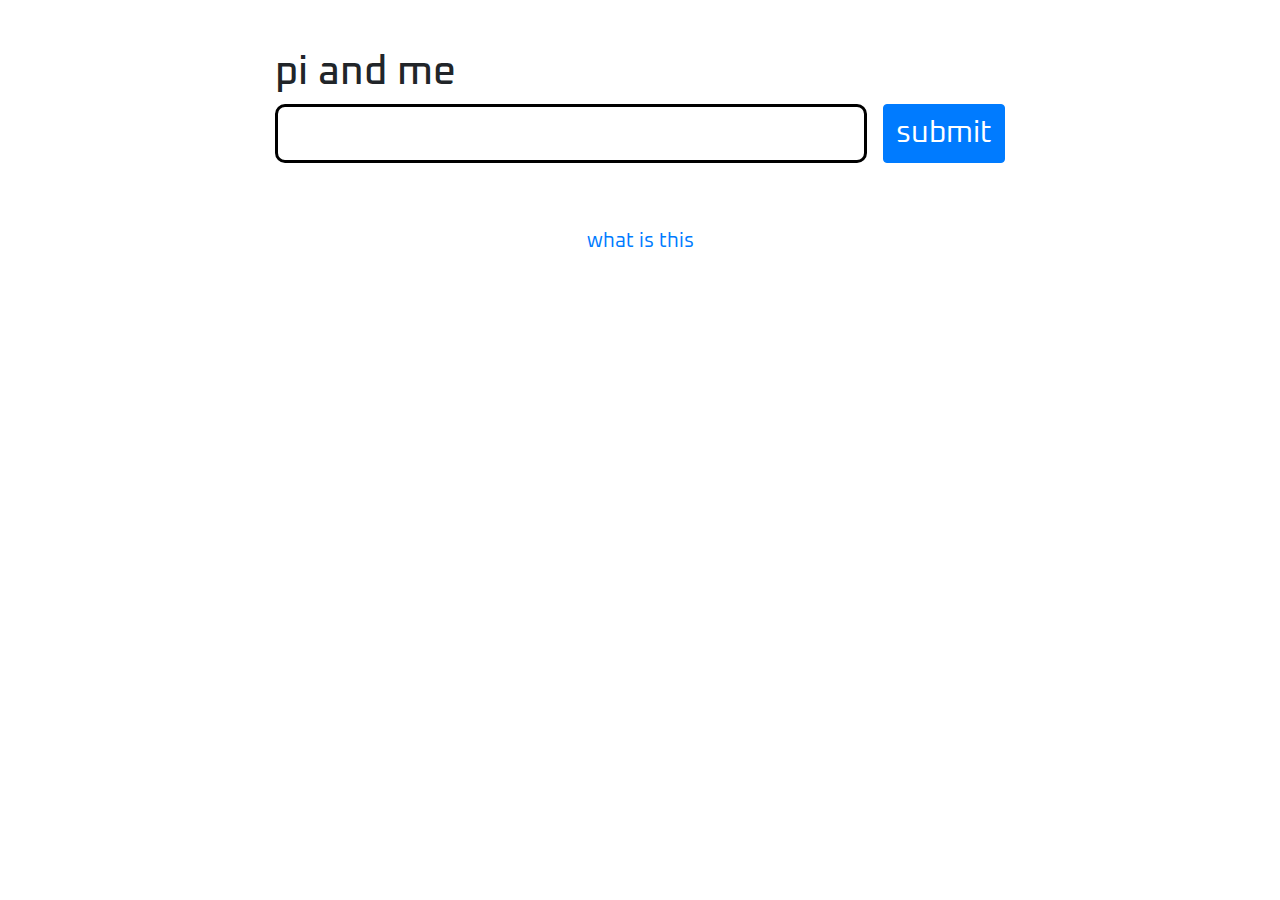
==== client/index.html @ 3e99e105 "updates to the api and client added" ====
<!DOCTYPE html>
<html>
<head>
  <meta name="viewport" content="width=device-width, initial-scale=1.0">
  <title>pi and me</title>
  <link rel='shortcut icon' type='image/x-icon' href='favicon.ico' />
  <link href="https://fonts.googleapis.com/css?family=Oxanium&display=swap" rel="stylesheet">
  <link rel="stylesheet" href="https://stackpath.bootstrapcdn.com/bootstrap/4.4.1/css/bootstrap.min.css">
  <link rel="stylesheet" type="text/css" href="styles.css">
  <script defer src="app.js"></script>
</head>
<body>
  <section class="container mt-5">
    <div class="row justify-content-md-center">
      <div class="col-lg-8">
        <h1>pi and me</h1>
        <div class="input-group">
          <input id="numberInput" type="text" class="form-control" maxlength="25" autocomplete="off">
          <input id="numberBtn" type="button" class="btn btn-primary ml-3" value="submit">
        </div>
      </div>
    </div>
  </section>
  <main class="container mt-5" id="numberDisplay">
    <div id="output">
      <div id="spinner"></div> 
    </div>
  </main>
  <footer class="container text-center">
    <a href="about.html" target="_blank">what is this</a>
  </footer>
</body>
</html>
---- client/styles.css ----
* {
  font-family: 'Oxanium';
}

#numberInput {
  border-radius: 10px;
  border: 3px solid black;
  padding: 10px;
  font-size: 30px;
}

#numberInput:focus {
  outline: none;
}

#numberBtn {
  font-size: 30px
}

footer {
  bottom: 0;
  width: 100%;
  height: 60px;
  line-height: 60px;
  font-size: 20px;
}

#output {
  font-size: 34px;
}

#output h2 {
  text-align: center;
}

.num {
  background-color: #FFFF00;
}
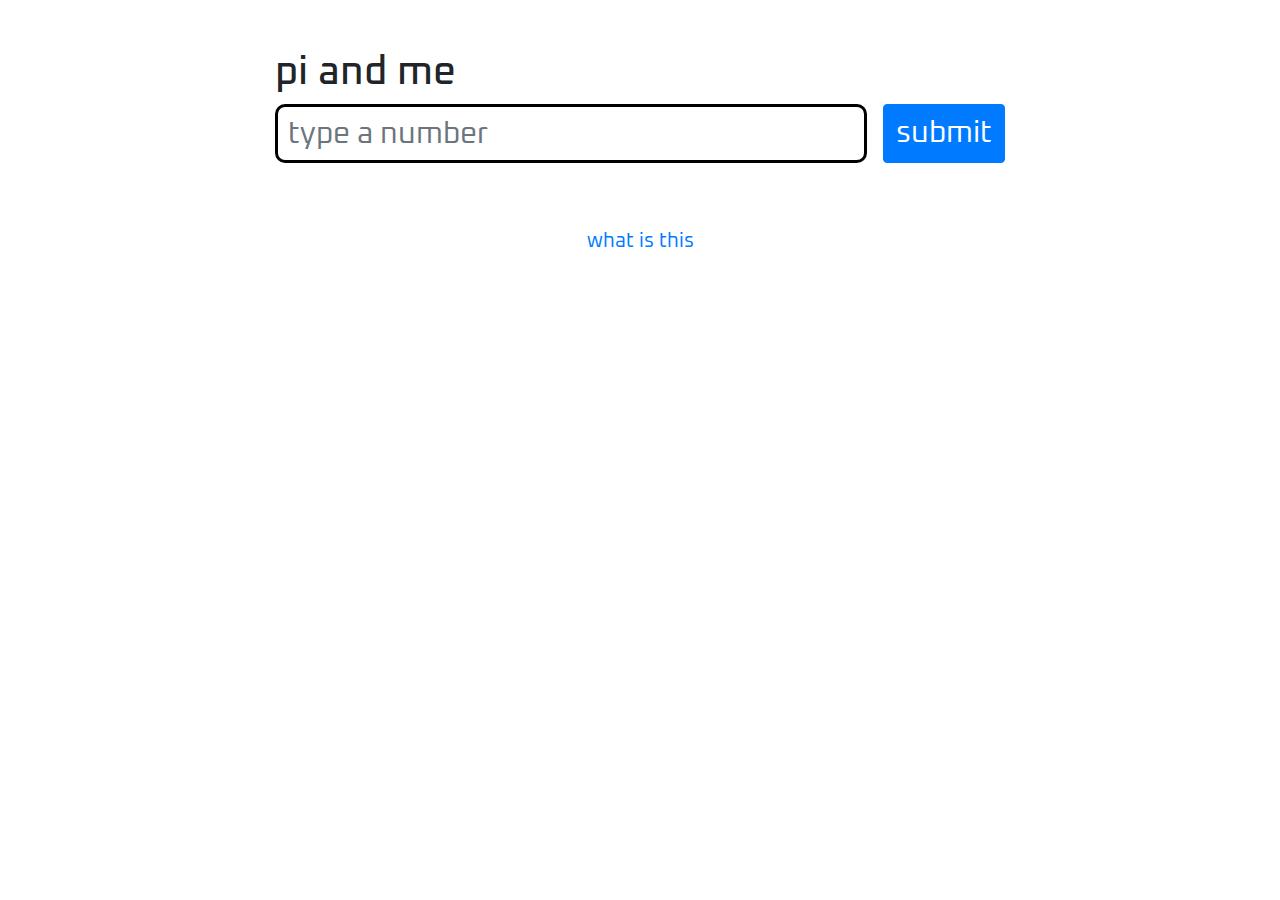
==== commit 52a3a46d: "final update" ====
--- a/client/index.html
+++ b/client/index.html
@@ -15,19 +15,23 @@
       <div class="col-lg-8">
         <h1>pi and me</h1>
         <div class="input-group">
-          <input id="numberInput" type="text" class="form-control" maxlength="25" autocomplete="off">
+          <input id="numberInput" type="number" placeholder="type a number" class="form-control" maxlength="25" autocomplete="off">
           <input id="numberBtn" type="button" class="btn btn-primary ml-3" value="submit">
         </div>
       </div>
     </div>
   </section>
   <main class="container mt-5" id="numberDisplay">
+    <div class="text-center">
+      <div id="lds-ring" class="lds-ring hidden">
+        <div></div><div></div><div></div><div></div>
+      </div>
+    </div>
     <div id="output">
-      <div id="spinner"></div> 
     </div>
   </main>
   <footer class="container text-center">
-    <a href="about.html" target="_blank">what is this</a>
+    <a href="https://github.com/maybemanolo/pi" target="_blank">what is this</a>
   </footer>
 </body>
 </html>--- a/client/styles.css
+++ b/client/styles.css
@@ -29,10 +29,72 @@
   font-size: 34px;
 }
 
+@media only screen and (max-width: 768px) {
+  #output {
+    font-size: 30px;
+  }
+}
+
 #output h2 {
   text-align: center;
 }
 
 .num {
   background-color: #FFFF00;
+}
+
+.hidden {
+  display: none !important;
+}
+
+.lds-ring {
+  display: inline-block;
+  position: relative;
+  width: 80px;
+  height: 80px;
+  margin-left: auto;
+}
+
+.lds-ring div {
+  box-sizing: border-box;
+  display: block;
+  position: absolute;
+  width: 64px;
+  height: 64px;
+  margin: 8px;
+  border: 8px solid #007BFF;
+  border-radius: 50%;
+  animation: lds-ring 1.2s cubic-bezier(0.5, 0, 0.5, 1) infinite;
+  border-color: #007BFF transparent transparent transparent;
+}
+
+.lds-ring div:nth-child(1) {
+  animation-delay: -0.45s;
+}
+
+.lds-ring div:nth-child(2) {
+  animation-delay: -0.3s;
+}
+
+.lds-ring div:nth-child(3) {
+  animation-delay: -0.15s;
+}
+
+@keyframes lds-ring {
+  0% {
+    transform: rotate(0deg);
+  }
+  100% {
+    transform: rotate(360deg);
+  }
+}
+
+input::-webkit-outer-spin-button,
+input::-webkit-inner-spin-button {
+  -webkit-appearance: none;
+  margin: 0;
+}
+
+input[type=number] {
+  -moz-appearance:textfield;
 }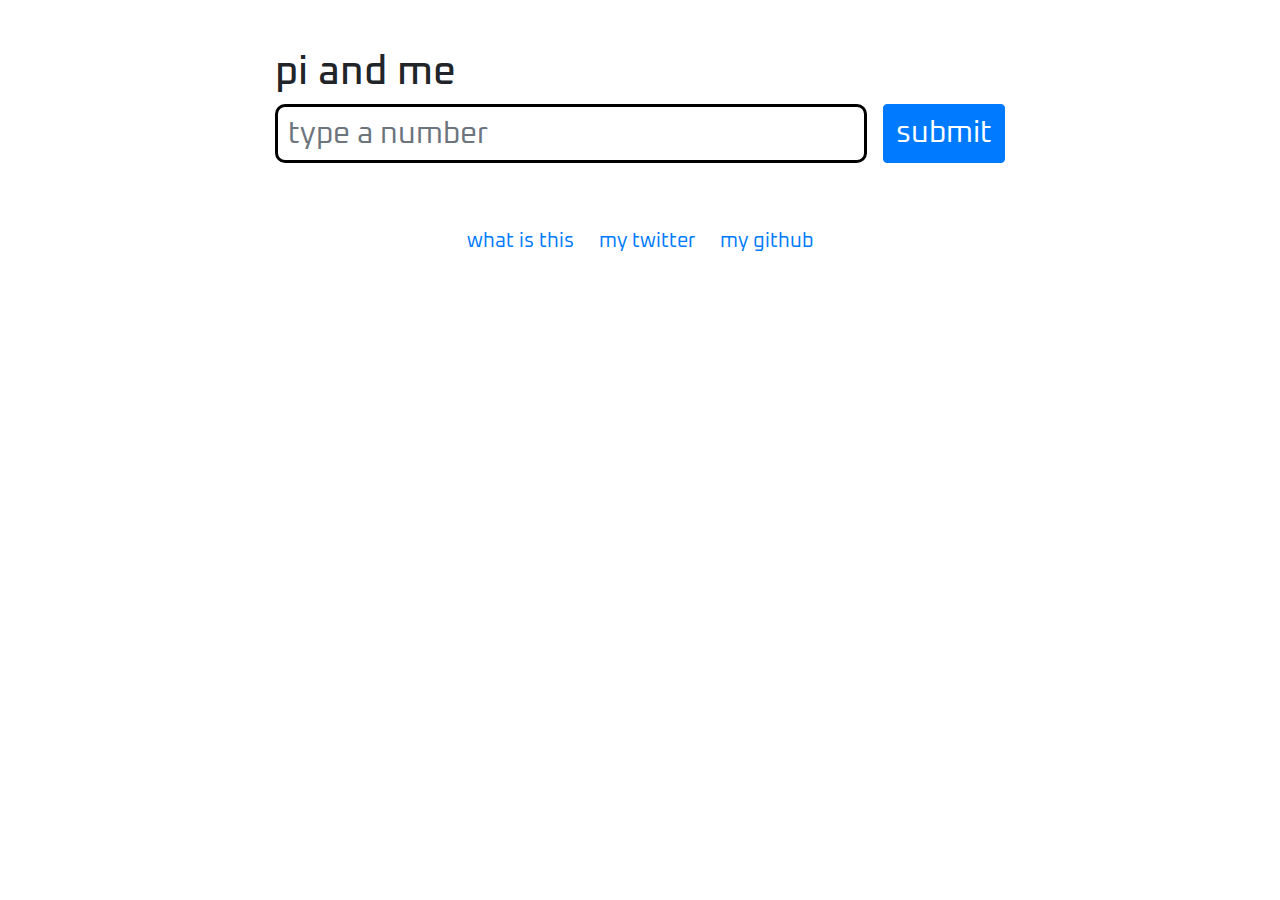
==== commit 9a19dc5d: "update" ====
--- a/client/index.html
+++ b/client/index.html
@@ -32,6 +32,8 @@
   </main>
   <footer class="container text-center">
     <a href="https://github.com/maybemanolo/pi" target="_blank">what is this</a>
+    <a href="https://twitter.com/maybemanolo" target="_blank">my twitter</a>
+    <a href="https://github.com/maybemanolo" target="_blank">my github</a>
   </footer>
 </body>
 </html>--- a/client/styles.css
+++ b/client/styles.css
@@ -45,6 +45,11 @@
 
 .hidden {
   display: none !important;
+}
+
+a {
+  margin-right: 10px;
+  margin-left: 10px;
 }
 
 .lds-ring {
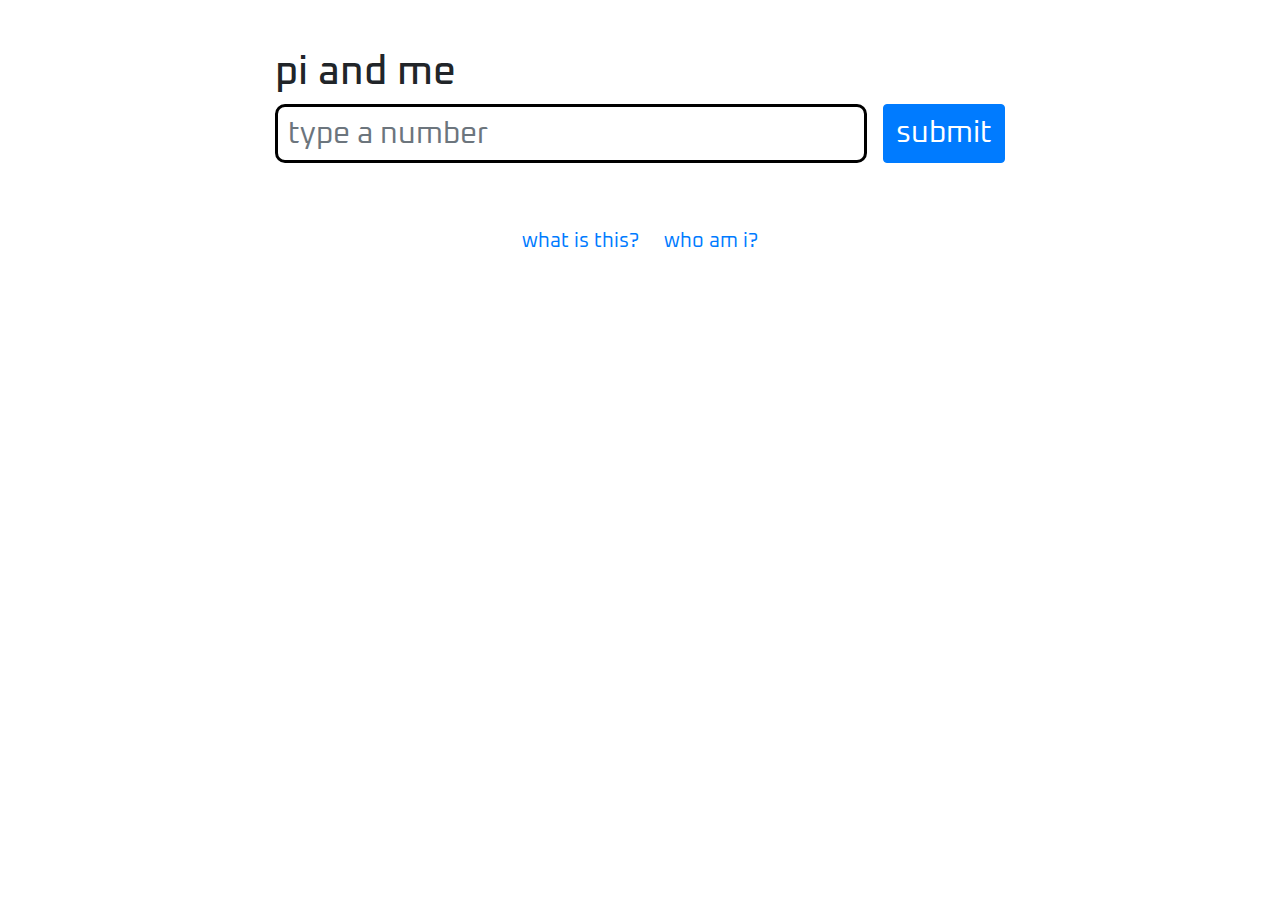
==== commit 5a8df194: "client javascript reimplemented with async/await" ====
--- a/client/index.html
+++ b/client/index.html
@@ -1,26 +1,32 @@
 <!DOCTYPE html>
 <html>
 <head>
+  <meta charset="utf-8">
   <meta name="viewport" content="width=device-width, initial-scale=1.0">
+  
   <title>pi and me</title>
-  <link rel='shortcut icon' type='image/x-icon' href='favicon.ico' />
+  <link rel='shortcut icon' type='image/png' href='favicon.png' />
+  
   <link href="https://fonts.googleapis.com/css?family=Oxanium&display=swap" rel="stylesheet">
   <link rel="stylesheet" href="https://stackpath.bootstrapcdn.com/bootstrap/4.4.1/css/bootstrap.min.css">
   <link rel="stylesheet" type="text/css" href="styles.css">
+  
   <script defer src="app.js"></script>
 </head>
 <body>
+  
   <section class="container mt-5">
     <div class="row justify-content-md-center">
       <div class="col-lg-8">
         <h1>pi and me</h1>
         <div class="input-group">
-          <input id="numberInput" type="number" placeholder="type a number" class="form-control" maxlength="25" autocomplete="off">
+          <input id="numberInput" type="text" maxlength="20" placeholder="type a number" class="form-control" autocomplete="off">
           <input id="numberBtn" type="button" class="btn btn-primary ml-3" value="submit">
         </div>
       </div>
     </div>
   </section>
+
   <main class="container mt-5" id="numberDisplay">
     <div class="text-center">
       <div id="lds-ring" class="lds-ring hidden">
@@ -30,10 +36,11 @@
     <div id="output">
     </div>
   </main>
+
   <footer class="container text-center">
-    <a href="https://github.com/maybemanolo/pi" target="_blank">what is this</a>
-    <a href="https://twitter.com/maybemanolo" target="_blank">my twitter</a>
-    <a href="https://github.com/maybemanolo" target="_blank">my github</a>
+    <a href="https://github.com/maybemanolo/pi" target="_blank">what is this?</a>
+    <a href="https://www.manoloesparta.com/" target="_blank">who am i?</a>
   </footer>
+
 </body>
-</html>+</html>
--- a/client/styles.css
+++ b/client/styles.css
@@ -102,4 +102,4 @@
 
 input[type=number] {
   -moz-appearance:textfield;
-}+}
